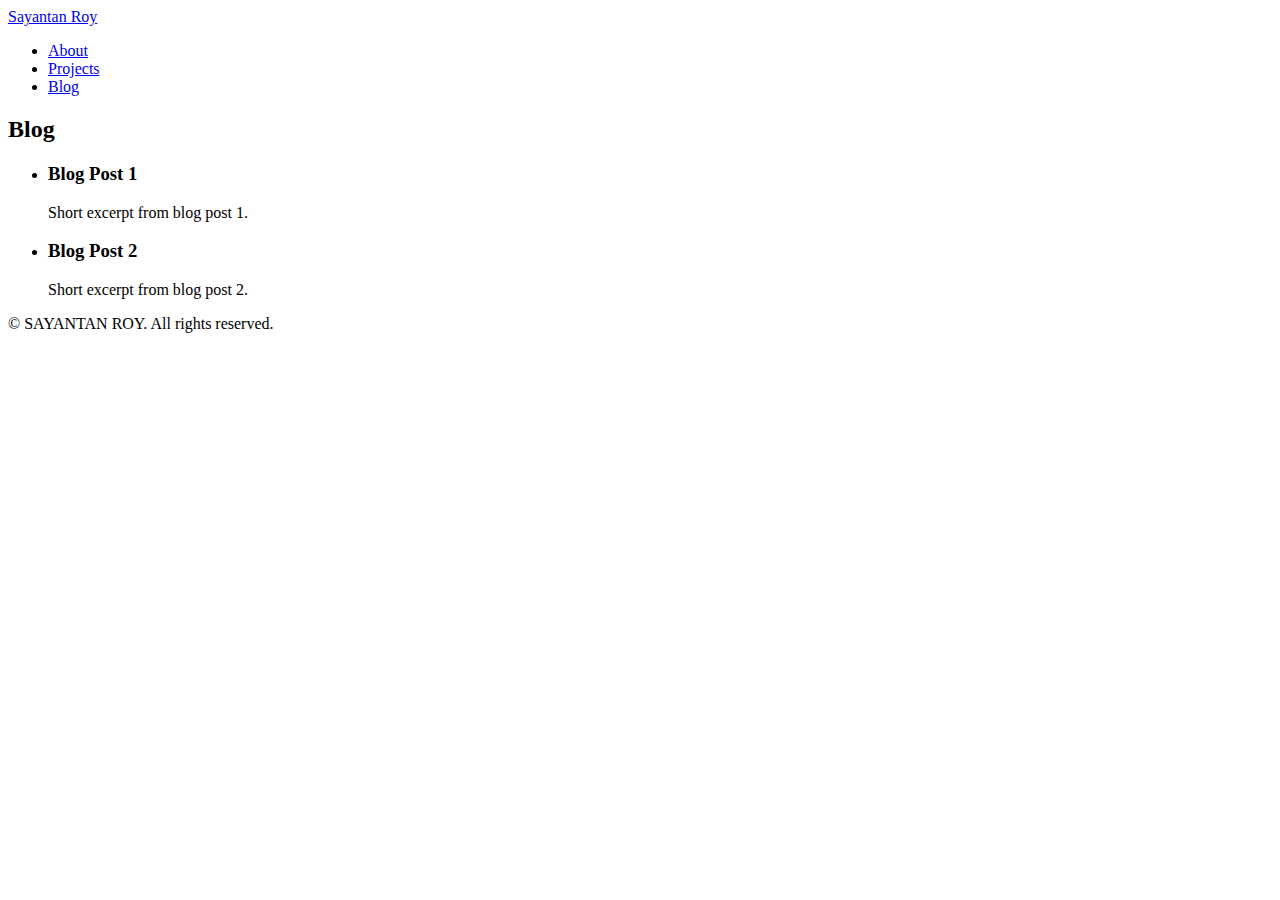
==== blog.html @ c29d2278 "Create blog.html" ====
<!DOCTYPE html>
<html lang="en">
<head>
    <meta charset="UTF-8">
    <meta name="viewport" content="width=device-width, initial-scale=1.0">
    <title>Blog - YourName Portfolio</title>
    <link rel="stylesheet" href="styles.css">
</head>
<body>
    <header>
        <nav>
            <a href="index.html" class="logo">Sayantan Roy</a>
            <ul>
                <li><a href="about.html">About</a></li>
                <li><a href="projects.html">Projects</a></li>
                <li><a href="blog.html">Blog</a></li>
            </ul>
        </nav>
    </header>
    <main>
        <section id="blog">
            <h2>Blog</h2>
            <ul>
                <li>
                    <h3>Blog Post 1</h3>
                    <p>Short excerpt from blog post 1.</p>
                </li>
                <li>
                    <h3>Blog Post 2</h3>
                    <p>Short excerpt from blog post 2.</p>
                </li>
            </ul>
        </section>
    </main>
    <footer>
        <p>&copy; <span id="current-year"></span> SAYANTAN ROY. All rights reserved.</p>
    </footer>
    <script src="script.js"></script>
</body>
</html>
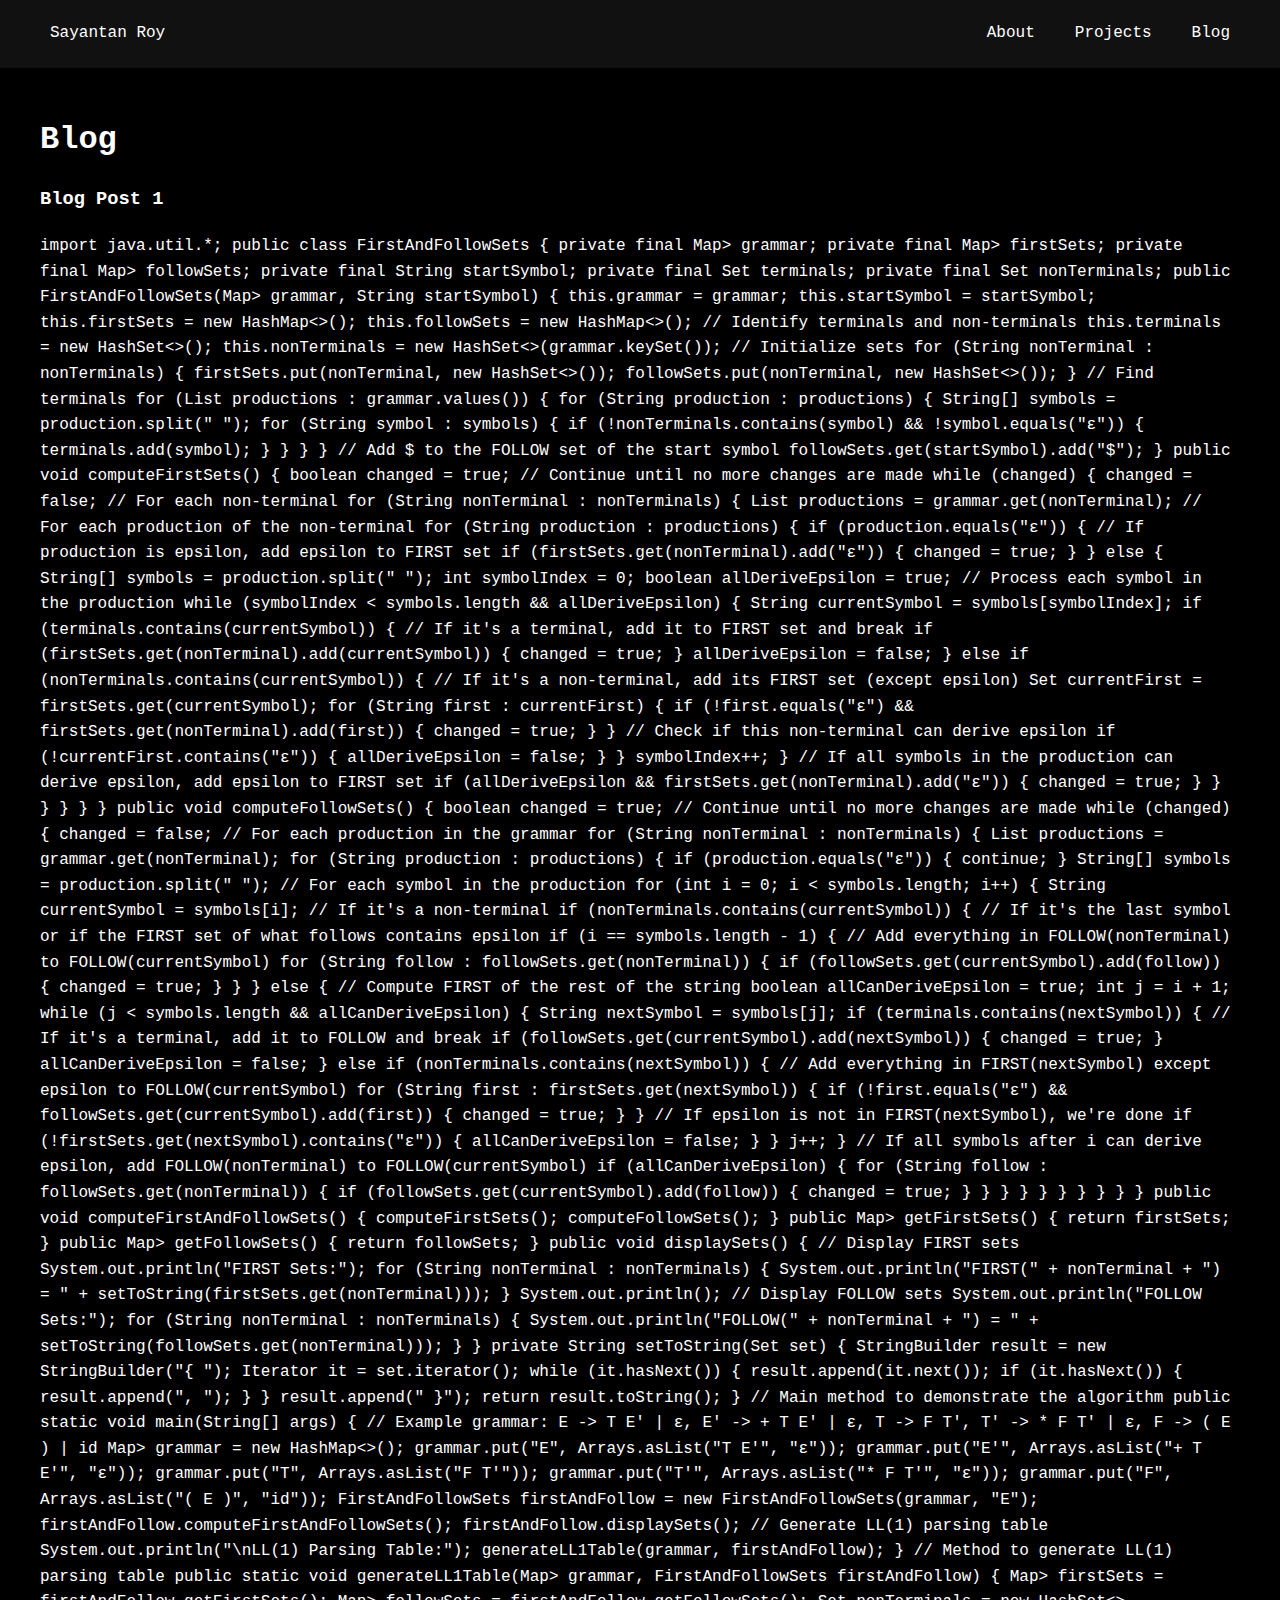
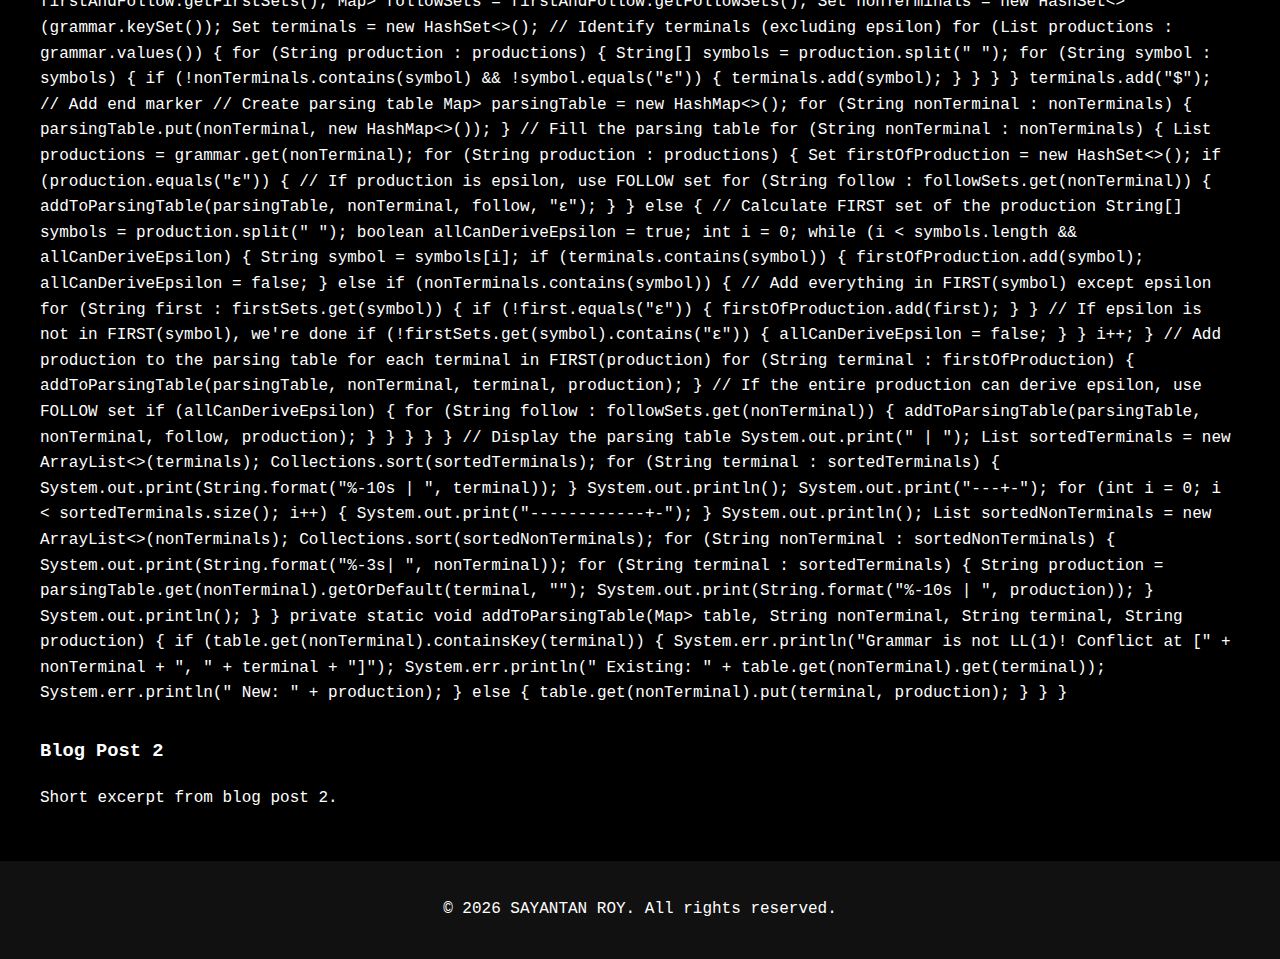
==== commit 004bde2e: "Update blog.html" ====
--- a/blog.html
+++ b/blog.html
@@ -23,7 +23,375 @@
             <ul>
                 <li>
                     <h3>Blog Post 1</h3>
-                    <p>Short excerpt from blog post 1.</p>
+                    <p>import java.util.*;
+
+                        public class FirstAndFollowSets {
+                            private final Map<String, List<String>> grammar;
+                            private final Map<String, Set<String>> firstSets;
+                            private final Map<String, Set<String>> followSets;
+                            private final String startSymbol;
+                            private final Set<String> terminals;
+                            private final Set<String> nonTerminals;
+                        
+                            public FirstAndFollowSets(Map<String, List<String>> grammar, String startSymbol) {
+                                this.grammar = grammar;
+                                this.startSymbol = startSymbol;
+                                this.firstSets = new HashMap<>();
+                                this.followSets = new HashMap<>();
+                                
+                                // Identify terminals and non-terminals
+                                this.terminals = new HashSet<>();
+                                this.nonTerminals = new HashSet<>(grammar.keySet());
+                                
+                                // Initialize sets
+                                for (String nonTerminal : nonTerminals) {
+                                    firstSets.put(nonTerminal, new HashSet<>());
+                                    followSets.put(nonTerminal, new HashSet<>());
+                                }
+                                
+                                // Find terminals
+                                for (List<String> productions : grammar.values()) {
+                                    for (String production : productions) {
+                                        String[] symbols = production.split(" ");
+                                        for (String symbol : symbols) {
+                                            if (!nonTerminals.contains(symbol) && !symbol.equals("ε")) {
+                                                terminals.add(symbol);
+                                            }
+                                        }
+                                    }
+                                }
+                                
+                                // Add $ to the FOLLOW set of the start symbol
+                                followSets.get(startSymbol).add("$");
+                            }
+                        
+                            public void computeFirstSets() {
+                                boolean changed = true;
+                                
+                                // Continue until no more changes are made
+                                while (changed) {
+                                    changed = false;
+                                    
+                                    // For each non-terminal
+                                    for (String nonTerminal : nonTerminals) {
+                                        List<String> productions = grammar.get(nonTerminal);
+                                        
+                                        // For each production of the non-terminal
+                                        for (String production : productions) {
+                                            if (production.equals("ε")) {
+                                                // If production is epsilon, add epsilon to FIRST set
+                                                if (firstSets.get(nonTerminal).add("ε")) {
+                                                    changed = true;
+                                                }
+                                            } else {
+                                                String[] symbols = production.split(" ");
+                                                int symbolIndex = 0;
+                                                boolean allDeriveEpsilon = true;
+                                                
+                                                // Process each symbol in the production
+                                                while (symbolIndex < symbols.length && allDeriveEpsilon) {
+                                                    String currentSymbol = symbols[symbolIndex];
+                                                    
+                                                    if (terminals.contains(currentSymbol)) {
+                                                        // If it's a terminal, add it to FIRST set and break
+                                                        if (firstSets.get(nonTerminal).add(currentSymbol)) {
+                                                            changed = true;
+                                                        }
+                                                        allDeriveEpsilon = false;
+                                                    } else if (nonTerminals.contains(currentSymbol)) {
+                                                        // If it's a non-terminal, add its FIRST set (except epsilon)
+                                                        Set<String> currentFirst = firstSets.get(currentSymbol);
+                                                        
+                                                        for (String first : currentFirst) {
+                                                            if (!first.equals("ε") && firstSets.get(nonTerminal).add(first)) {
+                                                                changed = true;
+                                                            }
+                                                        }
+                                                        
+                                                        // Check if this non-terminal can derive epsilon
+                                                        if (!currentFirst.contains("ε")) {
+                                                            allDeriveEpsilon = false;
+                                                        }
+                                                    }
+                                                    
+                                                    symbolIndex++;
+                                                }
+                                                
+                                                // If all symbols in the production can derive epsilon, add epsilon to FIRST set
+                                                if (allDeriveEpsilon && firstSets.get(nonTerminal).add("ε")) {
+                                                    changed = true;
+                                                }
+                                            }
+                                        }
+                                    }
+                                }
+                            }
+                        
+                            public void computeFollowSets() {
+                                boolean changed = true;
+                                
+                                // Continue until no more changes are made
+                                while (changed) {
+                                    changed = false;
+                                    
+                                    // For each production in the grammar
+                                    for (String nonTerminal : nonTerminals) {
+                                        List<String> productions = grammar.get(nonTerminal);
+                                        
+                                        for (String production : productions) {
+                                            if (production.equals("ε")) {
+                                                continue;
+                                            }
+                                            
+                                            String[] symbols = production.split(" ");
+                                            
+                                            // For each symbol in the production
+                                            for (int i = 0; i < symbols.length; i++) {
+                                                String currentSymbol = symbols[i];
+                                                
+                                                // If it's a non-terminal
+                                                if (nonTerminals.contains(currentSymbol)) {
+                                                    // If it's the last symbol or if the FIRST set of what follows contains epsilon
+                                                    if (i == symbols.length - 1) {
+                                                        // Add everything in FOLLOW(nonTerminal) to FOLLOW(currentSymbol)
+                                                        for (String follow : followSets.get(nonTerminal)) {
+                                                            if (followSets.get(currentSymbol).add(follow)) {
+                                                                changed = true;
+                                                            }
+                                                        }
+                                                    } else {
+                                                        // Compute FIRST of the rest of the string
+                                                        boolean allCanDeriveEpsilon = true;
+                                                        int j = i + 1;
+                                                        
+                                                        while (j < symbols.length && allCanDeriveEpsilon) {
+                                                            String nextSymbol = symbols[j];
+                                                            
+                                                            if (terminals.contains(nextSymbol)) {
+                                                                // If it's a terminal, add it to FOLLOW and break
+                                                                if (followSets.get(currentSymbol).add(nextSymbol)) {
+                                                                    changed = true;
+                                                                }
+                                                                allCanDeriveEpsilon = false;
+                                                            } else if (nonTerminals.contains(nextSymbol)) {
+                                                                // Add everything in FIRST(nextSymbol) except epsilon to FOLLOW(currentSymbol)
+                                                                for (String first : firstSets.get(nextSymbol)) {
+                                                                    if (!first.equals("ε") && followSets.get(currentSymbol).add(first)) {
+                                                                        changed = true;
+                                                                    }
+                                                                }
+                                                                
+                                                                // If epsilon is not in FIRST(nextSymbol), we're done
+                                                                if (!firstSets.get(nextSymbol).contains("ε")) {
+                                                                    allCanDeriveEpsilon = false;
+                                                                }
+                                                            }
+                                                            
+                                                            j++;
+                                                        }
+                                                        
+                                                        // If all symbols after i can derive epsilon, add FOLLOW(nonTerminal) to FOLLOW(currentSymbol)
+                                                        if (allCanDeriveEpsilon) {
+                                                            for (String follow : followSets.get(nonTerminal)) {
+                                                                if (followSets.get(currentSymbol).add(follow)) {
+                                                                    changed = true;
+                                                                }
+                                                            }
+                                                        }
+                                                    }
+                                                }
+                                            }
+                                        }
+                                    }
+                                }
+                            }
+                        
+                            public void computeFirstAndFollowSets() {
+                                computeFirstSets();
+                                computeFollowSets();
+                            }
+                        
+                            public Map<String, Set<String>> getFirstSets() {
+                                return firstSets;
+                            }
+                        
+                            public Map<String, Set<String>> getFollowSets() {
+                                return followSets;
+                            }
+                        
+                            public void displaySets() {
+                                // Display FIRST sets
+                                System.out.println("FIRST Sets:");
+                                for (String nonTerminal : nonTerminals) {
+                                    System.out.println("FIRST(" + nonTerminal + ") = " + setToString(firstSets.get(nonTerminal)));
+                                }
+                                
+                                System.out.println();
+                                
+                                // Display FOLLOW sets
+                                System.out.println("FOLLOW Sets:");
+                                for (String nonTerminal : nonTerminals) {
+                                    System.out.println("FOLLOW(" + nonTerminal + ") = " + setToString(followSets.get(nonTerminal)));
+                                }
+                            }
+                        
+                            private String setToString(Set<String> set) {
+                                StringBuilder result = new StringBuilder("{ ");
+                                Iterator<String> it = set.iterator();
+                                
+                                while (it.hasNext()) {
+                                    result.append(it.next());
+                                    if (it.hasNext()) {
+                                        result.append(", ");
+                                    }
+                                }
+                                
+                                result.append(" }");
+                                return result.toString();
+                            }
+                        
+                            // Main method to demonstrate the algorithm
+                            public static void main(String[] args) {
+                                // Example grammar: E -> T E' | ε, E' -> + T E' | ε, T -> F T', T' -> * F T' | ε, F -> ( E ) | id
+                                Map<String, List<String>> grammar = new HashMap<>();
+                                grammar.put("E", Arrays.asList("T E'", "ε"));
+                                grammar.put("E'", Arrays.asList("+ T E'", "ε"));
+                                grammar.put("T", Arrays.asList("F T'"));
+                                grammar.put("T'", Arrays.asList("* F T'", "ε"));
+                                grammar.put("F", Arrays.asList("( E )", "id"));
+                                
+                                FirstAndFollowSets firstAndFollow = new FirstAndFollowSets(grammar, "E");
+                                firstAndFollow.computeFirstAndFollowSets();
+                                firstAndFollow.displaySets();
+                                
+                                // Generate LL(1) parsing table
+                                System.out.println("\nLL(1) Parsing Table:");
+                                generateLL1Table(grammar, firstAndFollow);
+                            }
+                            
+                            // Method to generate LL(1) parsing table
+                            public static void generateLL1Table(Map<String, List<String>> grammar, FirstAndFollowSets firstAndFollow) {
+                                Map<String, Set<String>> firstSets = firstAndFollow.getFirstSets();
+                                Map<String, Set<String>> followSets = firstAndFollow.getFollowSets();
+                                Set<String> nonTerminals = new HashSet<>(grammar.keySet());
+                                Set<String> terminals = new HashSet<>();
+                                
+                                // Identify terminals (excluding epsilon)
+                                for (List<String> productions : grammar.values()) {
+                                    for (String production : productions) {
+                                        String[] symbols = production.split(" ");
+                                        for (String symbol : symbols) {
+                                            if (!nonTerminals.contains(symbol) && !symbol.equals("ε")) {
+                                                terminals.add(symbol);
+                                            }
+                                        }
+                                    }
+                                }
+                                terminals.add("$"); // Add end marker
+                                
+                                // Create parsing table
+                                Map<String, Map<String, String>> parsingTable = new HashMap<>();
+                                for (String nonTerminal : nonTerminals) {
+                                    parsingTable.put(nonTerminal, new HashMap<>());
+                                }
+                                
+                                // Fill the parsing table
+                                for (String nonTerminal : nonTerminals) {
+                                    List<String> productions = grammar.get(nonTerminal);
+                                    
+                                    for (String production : productions) {
+                                        Set<String> firstOfProduction = new HashSet<>();
+                                        
+                                        if (production.equals("ε")) {
+                                            // If production is epsilon, use FOLLOW set
+                                            for (String follow : followSets.get(nonTerminal)) {
+                                                addToParsingTable(parsingTable, nonTerminal, follow, "ε");
+                                            }
+                                        } else {
+                                            // Calculate FIRST set of the production
+                                            String[] symbols = production.split(" ");
+                                            boolean allCanDeriveEpsilon = true;
+                                            int i = 0;
+                                            
+                                            while (i < symbols.length && allCanDeriveEpsilon) {
+                                                String symbol = symbols[i];
+                                                
+                                                if (terminals.contains(symbol)) {
+                                                    firstOfProduction.add(symbol);
+                                                    allCanDeriveEpsilon = false;
+                                                } else if (nonTerminals.contains(symbol)) {
+                                                    // Add everything in FIRST(symbol) except epsilon
+                                                    for (String first : firstSets.get(symbol)) {
+                                                        if (!first.equals("ε")) {
+                                                            firstOfProduction.add(first);
+                                                        }
+                                                    }
+                                                    
+                                                    // If epsilon is not in FIRST(symbol), we're done
+                                                    if (!firstSets.get(symbol).contains("ε")) {
+                                                        allCanDeriveEpsilon = false;
+                                                    }
+                                                }
+                                                
+                                                i++;
+                                            }
+                                            
+                                            // Add production to the parsing table for each terminal in FIRST(production)
+                                            for (String terminal : firstOfProduction) {
+                                                addToParsingTable(parsingTable, nonTerminal, terminal, production);
+                                            }
+                                            
+                                            // If the entire production can derive epsilon, use FOLLOW set
+                                            if (allCanDeriveEpsilon) {
+                                                for (String follow : followSets.get(nonTerminal)) {
+                                                    addToParsingTable(parsingTable, nonTerminal, follow, production);
+                                                }
+                                            }
+                                        }
+                                    }
+                                }
+                                
+                                // Display the parsing table
+                                System.out.print("   | ");
+                                List<String> sortedTerminals = new ArrayList<>(terminals);
+                                Collections.sort(sortedTerminals);
+                                
+                                for (String terminal : sortedTerminals) {
+                                    System.out.print(String.format("%-10s | ", terminal));
+                                }
+                                System.out.println();
+                                
+                                System.out.print("---+-");
+                                for (int i = 0; i < sortedTerminals.size(); i++) {
+                                    System.out.print("------------+-");
+                                }
+                                System.out.println();
+                                
+                                List<String> sortedNonTerminals = new ArrayList<>(nonTerminals);
+                                Collections.sort(sortedNonTerminals);
+                                
+                                for (String nonTerminal : sortedNonTerminals) {
+                                    System.out.print(String.format("%-3s| ", nonTerminal));
+                                    
+                                    for (String terminal : sortedTerminals) {
+                                        String production = parsingTable.get(nonTerminal).getOrDefault(terminal, "");
+                                        System.out.print(String.format("%-10s | ", production));
+                                    }
+                                    
+                                    System.out.println();
+                                }
+                            }
+                            
+                            private static void addToParsingTable(Map<String, Map<String, String>> table, String nonTerminal, String terminal, String production) {
+                                if (table.get(nonTerminal).containsKey(terminal)) {
+                                    System.err.println("Grammar is not LL(1)! Conflict at [" + nonTerminal + ", " + terminal + "]");
+                                    System.err.println("  Existing: " + table.get(nonTerminal).get(terminal));
+                                    System.err.println("  New: " + production);
+                                } else {
+                                    table.get(nonTerminal).put(terminal, production);
+                                }
+                            }
+                        }</p>
                 </li>
                 <li>
                     <h3>Blog Post 2</h3>
--- a/styles.css
+++ b/styles.css
@@ -0,0 +1,234 @@
+/* styles.css */
+body {
+    font-family: 'Courier New', monospace;
+    background-color: #000;
+    color: #fff;
+    line-height: 1.6;
+    margin: 0;
+    padding: 0;
+}
+
+header {
+    background: #111;
+    padding: 1rem 0;
+    position: sticky;
+    top: 0;
+    z-index: 1000;
+}
+
+nav {
+    display: flex;
+    justify-content: space-between;
+    align-items: center;
+    max-width: 1200px;
+    margin: 0 auto;
+    padding: 0 20px;
+}
+
+nav ul {
+    display: flex;
+    list-style: none;
+    margin: 0;
+    padding: 0;
+}
+
+nav ul li {
+    margin-left: 20px;
+}
+
+nav a {
+    color: #fff;
+    text-decoration: none;
+    padding: 5px 10px;
+    border-radius: 5px;
+    transition: background-color 0.3s;
+}
+
+nav a:hover {
+    background-color: #333;
+}
+
+main {
+    max-width: 1200px;
+    margin: auto;
+    padding: 20px;
+}
+
+#hero {
+    display: flex;
+    flex-direction: column;
+    align-items: center;
+    justify-content: center;
+    min-height: 80vh;
+    text-align: center;
+}
+
+.hero-image {
+    margin-bottom: 20px;
+}
+
+.hero-image img {
+    border-radius: 50%;
+    object-fit: cover;
+}
+
+h1 {
+    font-size: 2.5em;
+    margin-bottom: 10px;
+}
+
+h2 {
+    font-size: 2em;
+    margin-bottom: 20px;
+}
+
+.project-grid {
+    display: grid;
+    grid-template-columns: repeat(auto-fit, minmax(300px, 1fr));
+    gap: 20px;
+}
+
+.project {
+    background-color: #111;
+    padding: 20px;
+    border-radius: 5px;
+    display: flex;
+    flex-direction: column;
+}
+
+.github-link, .download-button {
+    display: inline-block;
+    margin-top: 10px;
+    padding: 5px 10px;
+    background-color: #333;
+    color: #fff;
+    text-decoration: none;
+    border-radius: 3px;
+    transition: background-color 0.3s;
+}
+
+.github-link:hover, .download-button:hover {
+    background-color: #555;
+}
+
+#blog ul {
+    list-style-type: none;
+    padding: 0;
+}
+
+#blog li {
+    margin-bottom: 30px;
+}
+
+/* Timeline Styles */
+.timeline {
+    position: relative;
+    max-width: 800px;
+    margin: 0 auto;
+    padding: 40px 0;
+}
+
+.timeline::after {
+    content: '';
+    position: absolute;
+    width: 2px;
+    background-color: #333;
+    top: 0;
+    bottom: 0;
+    left: 50%;
+    margin-left: -1px;
+}
+
+.timeline-item {
+    padding: 10px 40px;
+    position: relative;
+    background-color: inherit;
+    width: 50%;
+}
+
+.timeline-item:nth-child(odd) {
+    left: 0;
+}
+
+.timeline-item:nth-child(even) {
+    left: 50%;
+}
+
+.timeline-content {
+    padding: 20px 30px;
+    background-color: #111;
+    position: relative;
+    border-radius: 6px;
+}
+
+.timeline-content::after {
+    content: '';
+    position: absolute;
+    width: 25px;
+    height: 25px;
+    right: -17px;
+    background-color: #111;
+    border: 4px solid #333;
+    top: 15px;
+    border-radius: 50%;
+    z-index: 1;
+}
+
+.timeline-item:nth-child(even) .timeline-content::after {
+    left: -16px;
+}
+
+.timeline-content h3 {
+    margin-top: 0;
+    color: #ddd;
+}
+
+/* Responsive layout for smaller screens */
+@media screen and (max-width: 600px) {
+    .timeline::after {
+        left: 31px;
+    }
+    
+    .timeline-item {
+        width: 100%;
+        padding-left: 70px;
+        padding-right: 25px;
+    }
+    
+    .timeline-item:nth-child(even) {
+        left: 0%;
+    }
+    
+    .timeline-content::after {
+        left: -16px;
+    }
+}
+
+#contact {
+    margin-bottom: 20px;
+}
+
+#contact h3 {
+    margin-bottom: 10px;
+}
+
+#contact p {
+    margin: 5px 0;
+}
+
+#contact a {
+    color: #fff;
+    text-decoration: none;
+    transition: color 0.3s;
+}
+
+#contact a:hover {
+    color: #ccc;
+}
+
+footer {
+    background-color: #111;
+    text-align: center;
+    padding: 20px 0;
+    width: 100%;
+}
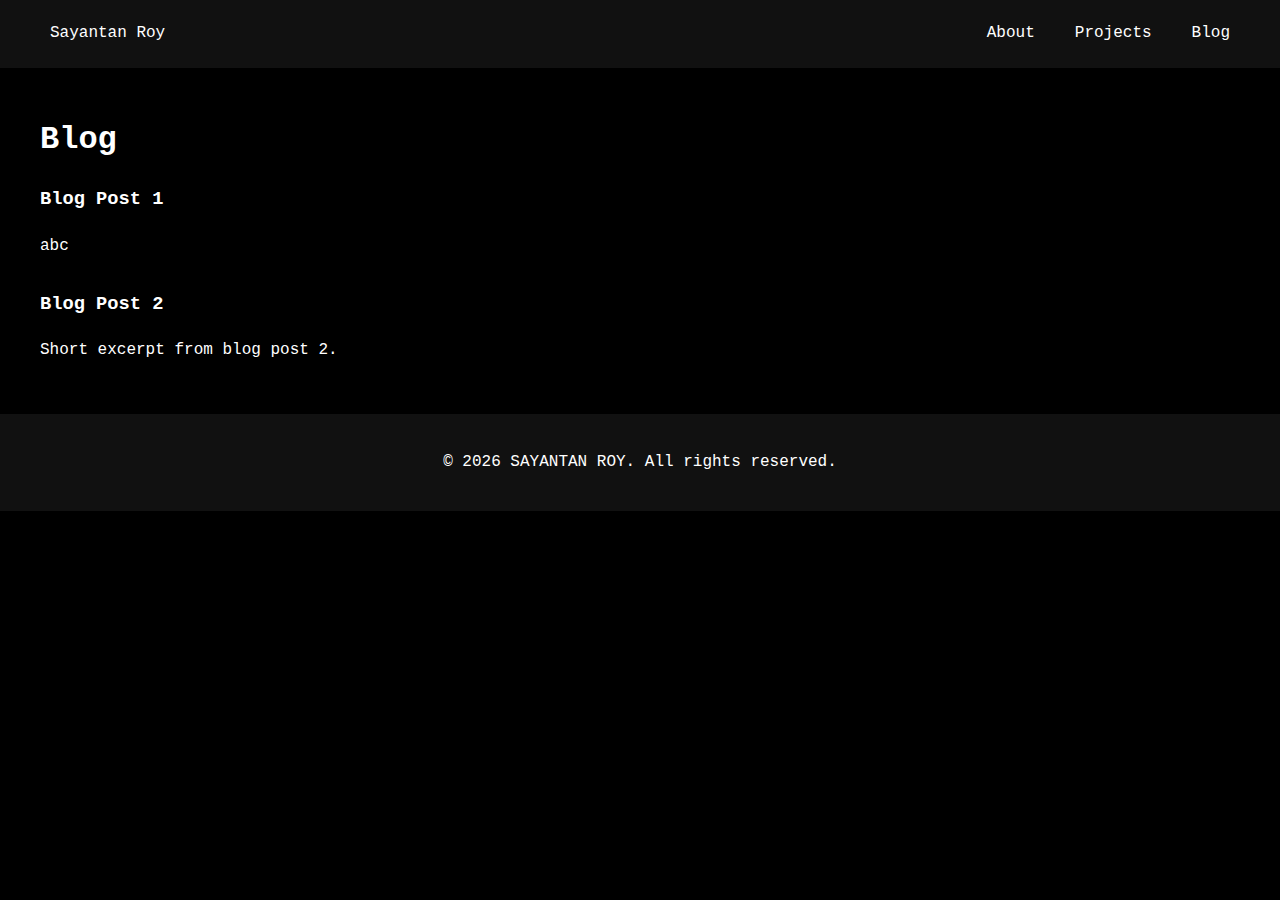
==== commit 01544280: "Update blog.html" ====
--- a/blog.html
+++ b/blog.html
@@ -23,375 +23,7 @@
             <ul>
                 <li>
                     <h3>Blog Post 1</h3>
-                    <p>import java.util.*;
-
-                        public class FirstAndFollowSets {
-                            private final Map<String, List<String>> grammar;
-                            private final Map<String, Set<String>> firstSets;
-                            private final Map<String, Set<String>> followSets;
-                            private final String startSymbol;
-                            private final Set<String> terminals;
-                            private final Set<String> nonTerminals;
-                        
-                            public FirstAndFollowSets(Map<String, List<String>> grammar, String startSymbol) {
-                                this.grammar = grammar;
-                                this.startSymbol = startSymbol;
-                                this.firstSets = new HashMap<>();
-                                this.followSets = new HashMap<>();
-                                
-                                // Identify terminals and non-terminals
-                                this.terminals = new HashSet<>();
-                                this.nonTerminals = new HashSet<>(grammar.keySet());
-                                
-                                // Initialize sets
-                                for (String nonTerminal : nonTerminals) {
-                                    firstSets.put(nonTerminal, new HashSet<>());
-                                    followSets.put(nonTerminal, new HashSet<>());
-                                }
-                                
-                                // Find terminals
-                                for (List<String> productions : grammar.values()) {
-                                    for (String production : productions) {
-                                        String[] symbols = production.split(" ");
-                                        for (String symbol : symbols) {
-                                            if (!nonTerminals.contains(symbol) && !symbol.equals("ε")) {
-                                                terminals.add(symbol);
-                                            }
-                                        }
-                                    }
-                                }
-                                
-                                // Add $ to the FOLLOW set of the start symbol
-                                followSets.get(startSymbol).add("$");
-                            }
-                        
-                            public void computeFirstSets() {
-                                boolean changed = true;
-                                
-                                // Continue until no more changes are made
-                                while (changed) {
-                                    changed = false;
-                                    
-                                    // For each non-terminal
-                                    for (String nonTerminal : nonTerminals) {
-                                        List<String> productions = grammar.get(nonTerminal);
-                                        
-                                        // For each production of the non-terminal
-                                        for (String production : productions) {
-                                            if (production.equals("ε")) {
-                                                // If production is epsilon, add epsilon to FIRST set
-                                                if (firstSets.get(nonTerminal).add("ε")) {
-                                                    changed = true;
-                                                }
-                                            } else {
-                                                String[] symbols = production.split(" ");
-                                                int symbolIndex = 0;
-                                                boolean allDeriveEpsilon = true;
-                                                
-                                                // Process each symbol in the production
-                                                while (symbolIndex < symbols.length && allDeriveEpsilon) {
-                                                    String currentSymbol = symbols[symbolIndex];
-                                                    
-                                                    if (terminals.contains(currentSymbol)) {
-                                                        // If it's a terminal, add it to FIRST set and break
-                                                        if (firstSets.get(nonTerminal).add(currentSymbol)) {
-                                                            changed = true;
-                                                        }
-                                                        allDeriveEpsilon = false;
-                                                    } else if (nonTerminals.contains(currentSymbol)) {
-                                                        // If it's a non-terminal, add its FIRST set (except epsilon)
-                                                        Set<String> currentFirst = firstSets.get(currentSymbol);
-                                                        
-                                                        for (String first : currentFirst) {
-                                                            if (!first.equals("ε") && firstSets.get(nonTerminal).add(first)) {
-                                                                changed = true;
-                                                            }
-                                                        }
-                                                        
-                                                        // Check if this non-terminal can derive epsilon
-                                                        if (!currentFirst.contains("ε")) {
-                                                            allDeriveEpsilon = false;
-                                                        }
-                                                    }
-                                                    
-                                                    symbolIndex++;
-                                                }
-                                                
-                                                // If all symbols in the production can derive epsilon, add epsilon to FIRST set
-                                                if (allDeriveEpsilon && firstSets.get(nonTerminal).add("ε")) {
-                                                    changed = true;
-                                                }
-                                            }
-                                        }
-                                    }
-                                }
-                            }
-                        
-                            public void computeFollowSets() {
-                                boolean changed = true;
-                                
-                                // Continue until no more changes are made
-                                while (changed) {
-                                    changed = false;
-                                    
-                                    // For each production in the grammar
-                                    for (String nonTerminal : nonTerminals) {
-                                        List<String> productions = grammar.get(nonTerminal);
-                                        
-                                        for (String production : productions) {
-                                            if (production.equals("ε")) {
-                                                continue;
-                                            }
-                                            
-                                            String[] symbols = production.split(" ");
-                                            
-                                            // For each symbol in the production
-                                            for (int i = 0; i < symbols.length; i++) {
-                                                String currentSymbol = symbols[i];
-                                                
-                                                // If it's a non-terminal
-                                                if (nonTerminals.contains(currentSymbol)) {
-                                                    // If it's the last symbol or if the FIRST set of what follows contains epsilon
-                                                    if (i == symbols.length - 1) {
-                                                        // Add everything in FOLLOW(nonTerminal) to FOLLOW(currentSymbol)
-                                                        for (String follow : followSets.get(nonTerminal)) {
-                                                            if (followSets.get(currentSymbol).add(follow)) {
-                                                                changed = true;
-                                                            }
-                                                        }
-                                                    } else {
-                                                        // Compute FIRST of the rest of the string
-                                                        boolean allCanDeriveEpsilon = true;
-                                                        int j = i + 1;
-                                                        
-                                                        while (j < symbols.length && allCanDeriveEpsilon) {
-                                                            String nextSymbol = symbols[j];
-                                                            
-                                                            if (terminals.contains(nextSymbol)) {
-                                                                // If it's a terminal, add it to FOLLOW and break
-                                                                if (followSets.get(currentSymbol).add(nextSymbol)) {
-                                                                    changed = true;
-                                                                }
-                                                                allCanDeriveEpsilon = false;
-                                                            } else if (nonTerminals.contains(nextSymbol)) {
-                                                                // Add everything in FIRST(nextSymbol) except epsilon to FOLLOW(currentSymbol)
-                                                                for (String first : firstSets.get(nextSymbol)) {
-                                                                    if (!first.equals("ε") && followSets.get(currentSymbol).add(first)) {
-                                                                        changed = true;
-                                                                    }
-                                                                }
-                                                                
-                                                                // If epsilon is not in FIRST(nextSymbol), we're done
-                                                                if (!firstSets.get(nextSymbol).contains("ε")) {
-                                                                    allCanDeriveEpsilon = false;
-                                                                }
-                                                            }
-                                                            
-                                                            j++;
-                                                        }
-                                                        
-                                                        // If all symbols after i can derive epsilon, add FOLLOW(nonTerminal) to FOLLOW(currentSymbol)
-                                                        if (allCanDeriveEpsilon) {
-                                                            for (String follow : followSets.get(nonTerminal)) {
-                                                                if (followSets.get(currentSymbol).add(follow)) {
-                                                                    changed = true;
-                                                                }
-                                                            }
-                                                        }
-                                                    }
-                                                }
-                                            }
-                                        }
-                                    }
-                                }
-                            }
-                        
-                            public void computeFirstAndFollowSets() {
-                                computeFirstSets();
-                                computeFollowSets();
-                            }
-                        
-                            public Map<String, Set<String>> getFirstSets() {
-                                return firstSets;
-                            }
-                        
-                            public Map<String, Set<String>> getFollowSets() {
-                                return followSets;
-                            }
-                        
-                            public void displaySets() {
-                                // Display FIRST sets
-                                System.out.println("FIRST Sets:");
-                                for (String nonTerminal : nonTerminals) {
-                                    System.out.println("FIRST(" + nonTerminal + ") = " + setToString(firstSets.get(nonTerminal)));
-                                }
-                                
-                                System.out.println();
-                                
-                                // Display FOLLOW sets
-                                System.out.println("FOLLOW Sets:");
-                                for (String nonTerminal : nonTerminals) {
-                                    System.out.println("FOLLOW(" + nonTerminal + ") = " + setToString(followSets.get(nonTerminal)));
-                                }
-                            }
-                        
-                            private String setToString(Set<String> set) {
-                                StringBuilder result = new StringBuilder("{ ");
-                                Iterator<String> it = set.iterator();
-                                
-                                while (it.hasNext()) {
-                                    result.append(it.next());
-                                    if (it.hasNext()) {
-                                        result.append(", ");
-                                    }
-                                }
-                                
-                                result.append(" }");
-                                return result.toString();
-                            }
-                        
-                            // Main method to demonstrate the algorithm
-                            public static void main(String[] args) {
-                                // Example grammar: E -> T E' | ε, E' -> + T E' | ε, T -> F T', T' -> * F T' | ε, F -> ( E ) | id
-                                Map<String, List<String>> grammar = new HashMap<>();
-                                grammar.put("E", Arrays.asList("T E'", "ε"));
-                                grammar.put("E'", Arrays.asList("+ T E'", "ε"));
-                                grammar.put("T", Arrays.asList("F T'"));
-                                grammar.put("T'", Arrays.asList("* F T'", "ε"));
-                                grammar.put("F", Arrays.asList("( E )", "id"));
-                                
-                                FirstAndFollowSets firstAndFollow = new FirstAndFollowSets(grammar, "E");
-                                firstAndFollow.computeFirstAndFollowSets();
-                                firstAndFollow.displaySets();
-                                
-                                // Generate LL(1) parsing table
-                                System.out.println("\nLL(1) Parsing Table:");
-                                generateLL1Table(grammar, firstAndFollow);
-                            }
-                            
-                            // Method to generate LL(1) parsing table
-                            public static void generateLL1Table(Map<String, List<String>> grammar, FirstAndFollowSets firstAndFollow) {
-                                Map<String, Set<String>> firstSets = firstAndFollow.getFirstSets();
-                                Map<String, Set<String>> followSets = firstAndFollow.getFollowSets();
-                                Set<String> nonTerminals = new HashSet<>(grammar.keySet());
-                                Set<String> terminals = new HashSet<>();
-                                
-                                // Identify terminals (excluding epsilon)
-                                for (List<String> productions : grammar.values()) {
-                                    for (String production : productions) {
-                                        String[] symbols = production.split(" ");
-                                        for (String symbol : symbols) {
-                                            if (!nonTerminals.contains(symbol) && !symbol.equals("ε")) {
-                                                terminals.add(symbol);
-                                            }
-                                        }
-                                    }
-                                }
-                                terminals.add("$"); // Add end marker
-                                
-                                // Create parsing table
-                                Map<String, Map<String, String>> parsingTable = new HashMap<>();
-                                for (String nonTerminal : nonTerminals) {
-                                    parsingTable.put(nonTerminal, new HashMap<>());
-                                }
-                                
-                                // Fill the parsing table
-                                for (String nonTerminal : nonTerminals) {
-                                    List<String> productions = grammar.get(nonTerminal);
-                                    
-                                    for (String production : productions) {
-                                        Set<String> firstOfProduction = new HashSet<>();
-                                        
-                                        if (production.equals("ε")) {
-                                            // If production is epsilon, use FOLLOW set
-                                            for (String follow : followSets.get(nonTerminal)) {
-                                                addToParsingTable(parsingTable, nonTerminal, follow, "ε");
-                                            }
-                                        } else {
-                                            // Calculate FIRST set of the production
-                                            String[] symbols = production.split(" ");
-                                            boolean allCanDeriveEpsilon = true;
-                                            int i = 0;
-                                            
-                                            while (i < symbols.length && allCanDeriveEpsilon) {
-                                                String symbol = symbols[i];
-                                                
-                                                if (terminals.contains(symbol)) {
-                                                    firstOfProduction.add(symbol);
-                                                    allCanDeriveEpsilon = false;
-                                                } else if (nonTerminals.contains(symbol)) {
-                                                    // Add everything in FIRST(symbol) except epsilon
-                                                    for (String first : firstSets.get(symbol)) {
-                                                        if (!first.equals("ε")) {
-                                                            firstOfProduction.add(first);
-                                                        }
-                                                    }
-                                                    
-                                                    // If epsilon is not in FIRST(symbol), we're done
-                                                    if (!firstSets.get(symbol).contains("ε")) {
-                                                        allCanDeriveEpsilon = false;
-                                                    }
-                                                }
-                                                
-                                                i++;
-                                            }
-                                            
-                                            // Add production to the parsing table for each terminal in FIRST(production)
-                                            for (String terminal : firstOfProduction) {
-                                                addToParsingTable(parsingTable, nonTerminal, terminal, production);
-                                            }
-                                            
-                                            // If the entire production can derive epsilon, use FOLLOW set
-                                            if (allCanDeriveEpsilon) {
-                                                for (String follow : followSets.get(nonTerminal)) {
-                                                    addToParsingTable(parsingTable, nonTerminal, follow, production);
-                                                }
-                                            }
-                                        }
-                                    }
-                                }
-                                
-                                // Display the parsing table
-                                System.out.print("   | ");
-                                List<String> sortedTerminals = new ArrayList<>(terminals);
-                                Collections.sort(sortedTerminals);
-                                
-                                for (String terminal : sortedTerminals) {
-                                    System.out.print(String.format("%-10s | ", terminal));
-                                }
-                                System.out.println();
-                                
-                                System.out.print("---+-");
-                                for (int i = 0; i < sortedTerminals.size(); i++) {
-                                    System.out.print("------------+-");
-                                }
-                                System.out.println();
-                                
-                                List<String> sortedNonTerminals = new ArrayList<>(nonTerminals);
-                                Collections.sort(sortedNonTerminals);
-                                
-                                for (String nonTerminal : sortedNonTerminals) {
-                                    System.out.print(String.format("%-3s| ", nonTerminal));
-                                    
-                                    for (String terminal : sortedTerminals) {
-                                        String production = parsingTable.get(nonTerminal).getOrDefault(terminal, "");
-                                        System.out.print(String.format("%-10s | ", production));
-                                    }
-                                    
-                                    System.out.println();
-                                }
-                            }
-                            
-                            private static void addToParsingTable(Map<String, Map<String, String>> table, String nonTerminal, String terminal, String production) {
-                                if (table.get(nonTerminal).containsKey(terminal)) {
-                                    System.err.println("Grammar is not LL(1)! Conflict at [" + nonTerminal + ", " + terminal + "]");
-                                    System.err.println("  Existing: " + table.get(nonTerminal).get(terminal));
-                                    System.err.println("  New: " + production);
-                                } else {
-                                    table.get(nonTerminal).put(terminal, production);
-                                }
-                            }
-                        }</p>
+                    <p>abc</p>
                 </li>
                 <li>
                     <h3>Blog Post 2</h3>
